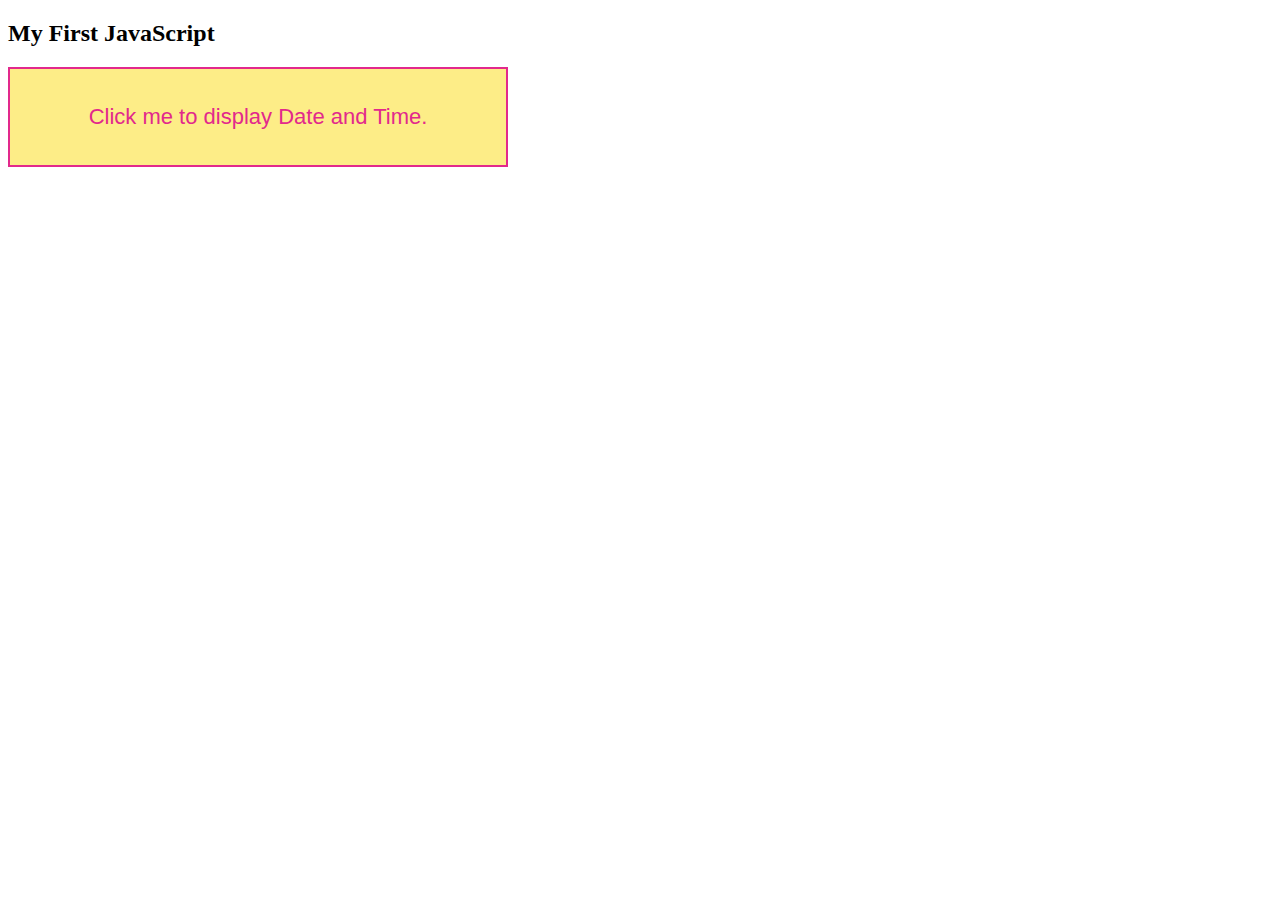
==== W3schools.html @ e9586fe7 "nice start" ====
<!DOCTYPE html>
<html>

<link rel="stylesheet" href="W3schools.css">

<body>

<h2>My First JavaScript</h2>
<button class="button" type="button"
onclick="document.getElementById('demo').innerHTML = Date()">
Click me to display Date and Time.</button>

<p id="demo"></p>

</body>
</html>
---- W3schools.css ----
.button{
    Height: 100px; 
    width: 500px;
    background-color: rgba(252, 225, 54, 0.597); 
   border:2px solid #e2298c; 
   color: #e2298c;
   font-size: 22px;


}

#demo{
    font-size: 25px;
    color: black; 
    font-weight: 900;
}
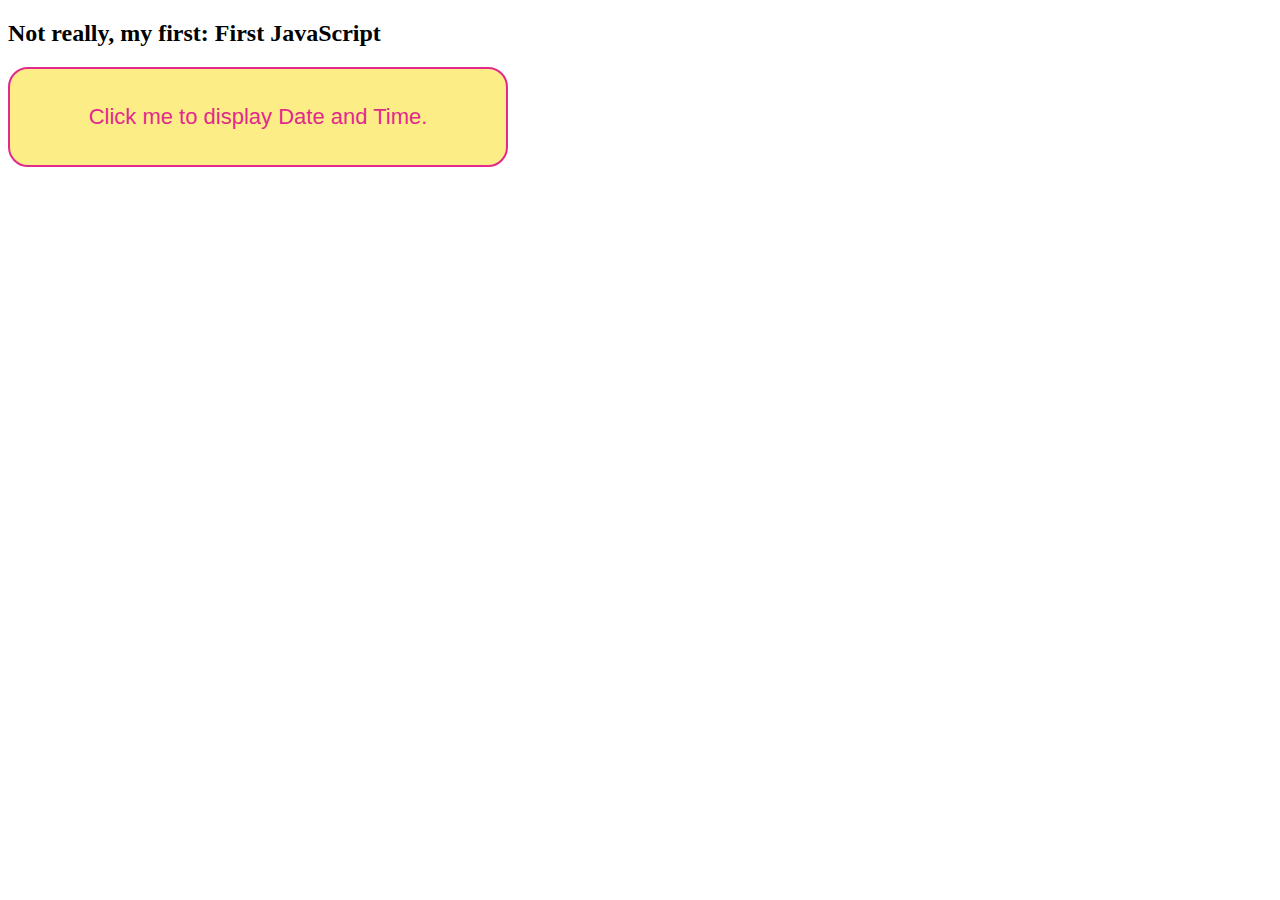
==== commit 7a471e7a: "grid JS" ====
--- a/W3schools.html
+++ b/W3schools.html
@@ -5,12 +5,12 @@
 
 <body>
 
-<h2>My First JavaScript</h2>
+<h2>Not really, my first:  First JavaScript</h2>
 <button class="button" type="button"
 onclick="document.getElementById('demo').innerHTML = Date()">
 Click me to display Date and Time.</button>
 
 <p id="demo"></p>
-
+<script src="W3schoold.js"></script>
 </body>
 </html> --- a/W3schools.css
+++ b/W3schools.css
@@ -5,12 +5,20 @@
    border:2px solid #e2298c; 
    color: #e2298c;
    font-size: 22px;
+    border-radius: 20px;
 
+}
+.button:hover{
+    background-color: rgba(116, 103, 20, 0.597); 
+    border:3px solid #ad065f; 
+    color: #ad065f;
+    font-size: 23px;
+    border-radius: 0;
 
 }
 
 #demo{
     font-size: 25px;
-    color: black; 
+    color: rgb(8, 6, 6); 
     font-weight: 900;
 }